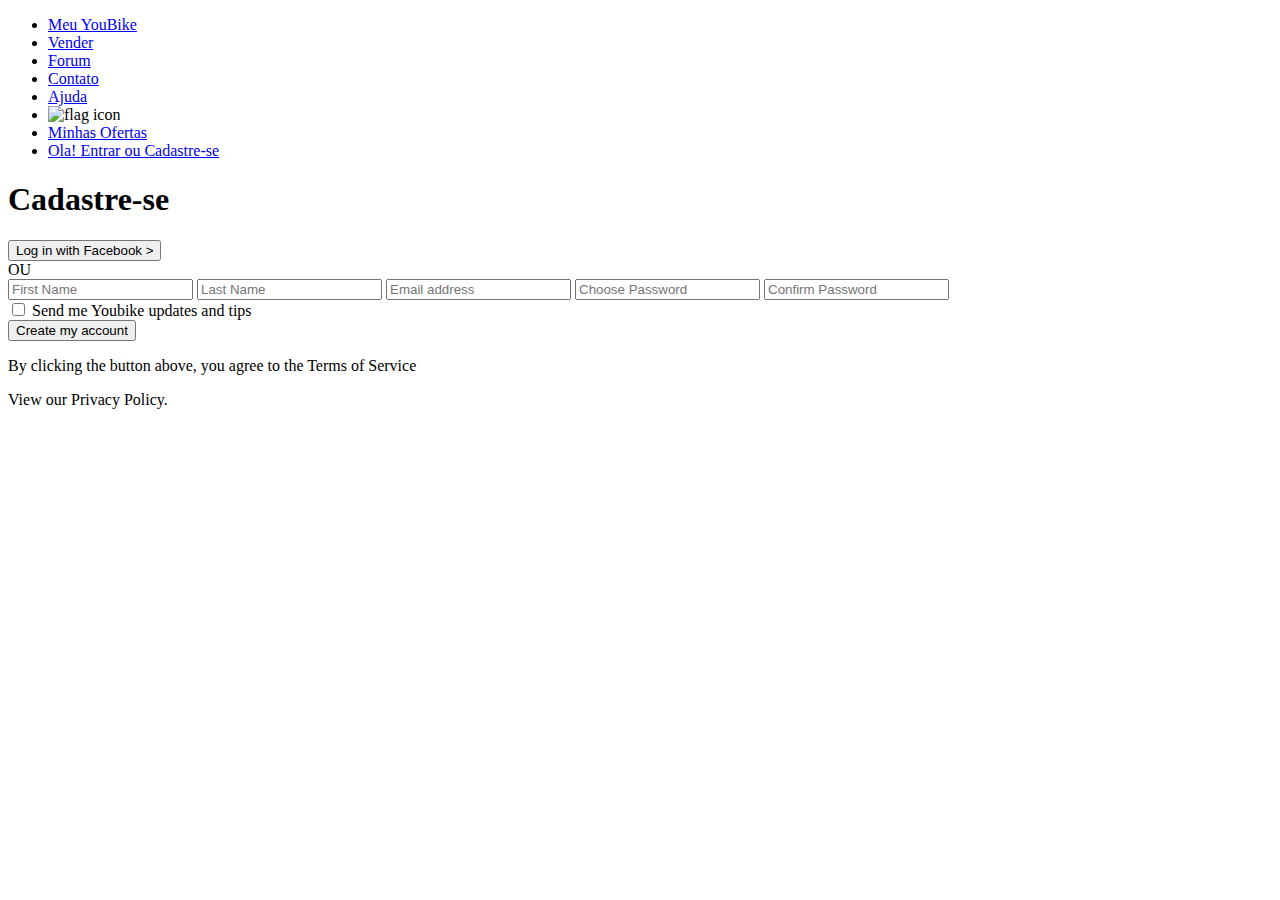
==== 555_index.html @ e8383847 "Draft homework 3" ====
<!DOCTYPE html>
<html lang="en">
<head>
	<meta charset="UTF-8">
	<title>Document</title>
	<link rel="stylesheet" href="css/styless555.css">
</head>
<body>
	<header>
		<div class="menu">
				<ul>
					<li class="menu1"><a href="#">Meu YouBike </a></li>
					<li class="menu1"><a href="#">Vender</a></li>
					<li class="menu1"><a href="#">Forum</a></li>
					<li class="menu1"><a href="#">Contato</a></li>
					<li class="menu1"><a href="#">Ajuda </a></li>
					<li class="menu2"><img class="icon2" src="images/icon2.png" alt="flag icon"></li>
					<li class="menu2"><a href="#">Minhas Ofertas</a></li>
					<li class="menu2"><a href="#">Ola! <u>Entrar</u> ou <u>Cadastre-se</u></a></li>
					</ul>
	
			</div>
		</header>
		<form action="#" class="signin-form">
			<div class="name"><h1>Cadastre-se</h1></div>
			<button type="button" class="facebook">
				<span class="facebook-icon"></span>
				<span>
					Log in <span>with</span> Facebook >
				</span>
				<span class="arrow-icon"></span>
			</button>
			<div class="separator"><span>OU</span></div>

			<input type="text" name="firstName" placeholder="First Name">
			<input type="text" name="lastName" placeholder="Last Name">
			<input type="email" name="EmailAddress" placeholder="Email address">
			<input type="password" name="password" placeholder="Choose Password">
			<input type="password" name="password" placeholder="Confirm Password">

			<div class="agree">
				<label for="send">
					<input type="checkbox" id="send">
					<span class="checkbox"></span>
					Send me Youbike updates and tips
				</label>
			</div>

			<button class="sign-in">Create my account</button>
			<p>By clicking the button above, you agree to the Terms of Service</p>
			<p>View our Privacy Policy.</p>
		</form>
	</body>
	</html>
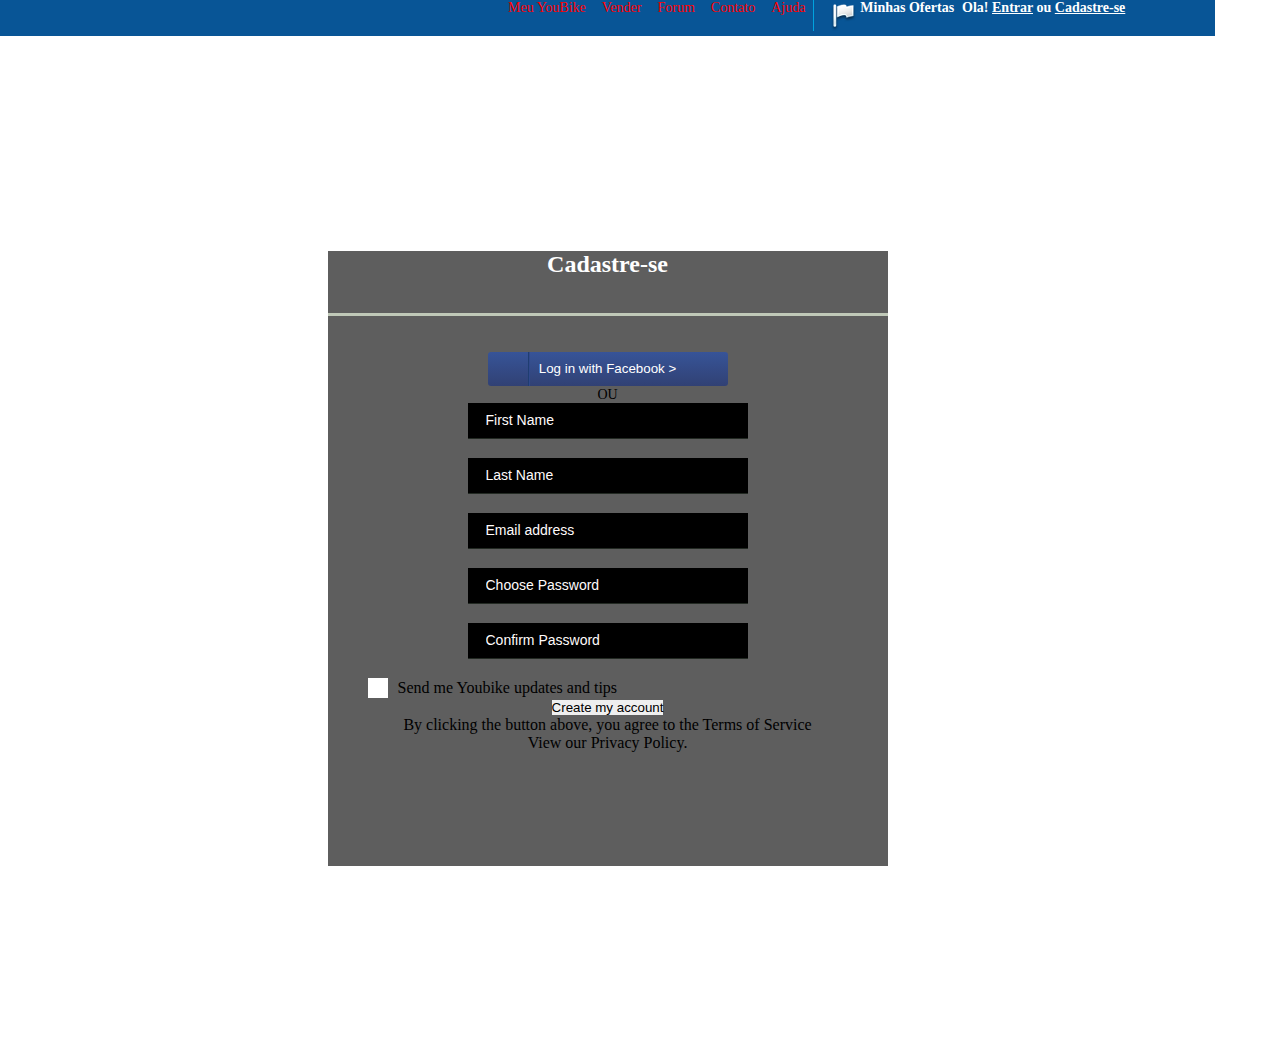
==== commit 20d26807: "Update 555_index.html" ====
--- a/555_index.html
+++ b/555_index.html
@@ -14,7 +14,7 @@
 					<li class="menu1"><a href="#">Forum</a></li>
 					<li class="menu1"><a href="#">Contato</a></li>
 					<li class="menu1"><a href="#">Ajuda </a></li>
-					<li class="menu2"><img class="icon2" src="images/icon2.png" alt="flag icon"></li>
+					<li class="menu2"><img class="icon2" src="Images/icon2.png" alt="flag icon"></li>
 					<li class="menu2"><a href="#">Minhas Ofertas</a></li>
 					<li class="menu2"><a href="#">Ola! <u>Entrar</u> ou <u>Cadastre-se</u></a></li>
 					</ul>
@@ -51,4 +51,4 @@
 			<p>View our Privacy Policy.</p>
 		</form>
 	</body>
-	</html>+	</html>
--- a/css/styless555.css
+++ b/css/styless555.css
@@ -0,0 +1,212 @@
+@font-face{
+font-family: 'HelveticaNeue';
+src: url('HelveticaNeue.ttf') format('truetype');
+font-weight: normal;
+font-style: normal;
+}
+
+* {
+	margin: 0;
+	padding: 0;
+}
+button {
+	border: none;
+}
+
+body {
+	background-image: url(../images/Background_Cadastre-se.jpg);
+	background-repeat: no-repeat;
+	width: 1215px;
+	height: 1064px;
+}
+
+.menu {
+	height: 36px;
+	margin: 0px;
+	padding: 0px;
+	background-color: #085596;
+}
+
+.menu ul {
+	overflow: hidden;
+	list-style: none;
+	margin-left: 500px;
+	padding-top: 0px;
+}
+
+.menu li {
+	float: left;
+	
+}
+.menu1 a:link,a:visited {
+	height: 36px;
+	display:block;
+	color: red; 
+	padding-left: 8px; 
+	padding-right: 8px; 
+	font-weight:normal;
+	text-decoration: none;
+	font-family: Helvetica Neue;
+	font-size: 14px;
+	
+}
+
+.menu1 a:hover,a:active  {
+	color: #ffffff; 
+	background-color:#4eabda;
+	font-weight:bold;
+
+}
+.menu2 a:link,a:visited {
+	
+	height: 36px;
+	display:block;
+	color: #ffffff; 
+	padding-left: 4px; 
+	padding-right: 4px; 
+	font-weight:bold;
+	text-decoration: none;
+	font-family: Helvetica Neue;
+	font-size: 14px;
+}
+
+.menu2 a:hover,a:active  {
+	color: #ffffff; 
+	background-color:#4eabda;
+}
+
+
+
+
+.signin-form {
+	width: 560px;
+	height: 615px;
+	margin: 215px auto;
+	
+	background: rgba(0,0,0,0.63);
+	text-align: center;
+}
+
+.name {
+	height: 62px;
+	width: 560px;
+	border-bottom: 3px solid #c0c9b8;
+	margin-bottom: 36px;
+
+}
+
+.name h1 {
+	font-family: Helvetica Neue;
+	font-size: 24px;
+	color: #ffffff;
+}
+
+.facebook {
+	position: relative;
+	overflow: hidden;
+	width: 240px;
+	height: 34px;
+	line-height: 20px;
+	padding: 7px 0;
+	background: linear-gradient(to top, #314174, #375498);
+	color: #fff;
+	border-radius: 3px;
+}
+
+.facebook-icon {
+	position: absolute;
+	left: 0;
+	top: 0;
+	display: inline-block;
+	width: 40px;
+	height: 34px;
+	border-right: 1px solid #1f3d71;
+	background: url(images/fb_icon.gif) 2px 2px no-repeat;
+	box-shadow: 1px 0 0 0 #30498b;
+}
+.separator {
+	overflow: hidden;
+	text-align: center;
+	font-size: 14px;
+}
+
+.separator span {
+	display: inline-block;
+	vertical-align: middle;
+}
+.separator:before,
+.separator:after {
+	content: "";
+	display: inline-block;
+	vertical-align: middle;
+	width: 100%;
+	height: 4px;
+	background-color: linear-gradient(to top, #666666, #000000);
+	position: relative;
+}
+
+.separator:before {
+	margin-left: -100%;
+	left: -14px;
+}
+.separator:after {
+	margin-left: -100%;
+	left: -14px;
+}
+
+
+.signin-form input {
+	box-sizing: border-box;
+	width: 280px;
+	margin-bottom: 20px;
+	height: 35px;
+	line-height: 35px;
+	padding: 0 18px;
+	border: none;
+
+	background: #000;
+	color: #fffbfb;
+	box-shadow: 0 1px 0 0 #232a23;
+	font-size: 14px;
+}
+
+.signin-form input:focus {
+	outline: none;
+	background: #1b5288;
+	box-shadow: inset 0 0 3px 1px rgba(0,0,0,0.5),
+	0 0 3px 1px rgba(17, 118, 239, 0.8);
+}
+
+.signin-form input::placeholder {
+	color: #fffbfb;
+}
+
+input[type="checkbox"] {
+	display: none;
+}
+
+.checkbox {
+	float: left;
+	width: 20px;
+	height: 20px;
+	margin-right: 10px;
+}
+
+input[type="checkbox"] {
+	display: none;
+}
+
+input[type="checkbox"] + .checkbox {
+	background: #fff;
+	margin-left: 40px;
+}
+
+input[type="checkbox"]:checked + .checkbox {
+	background: blue;
+}
+
+.agree {
+	line-height: 20px;
+	text-align: left;
+}
+
